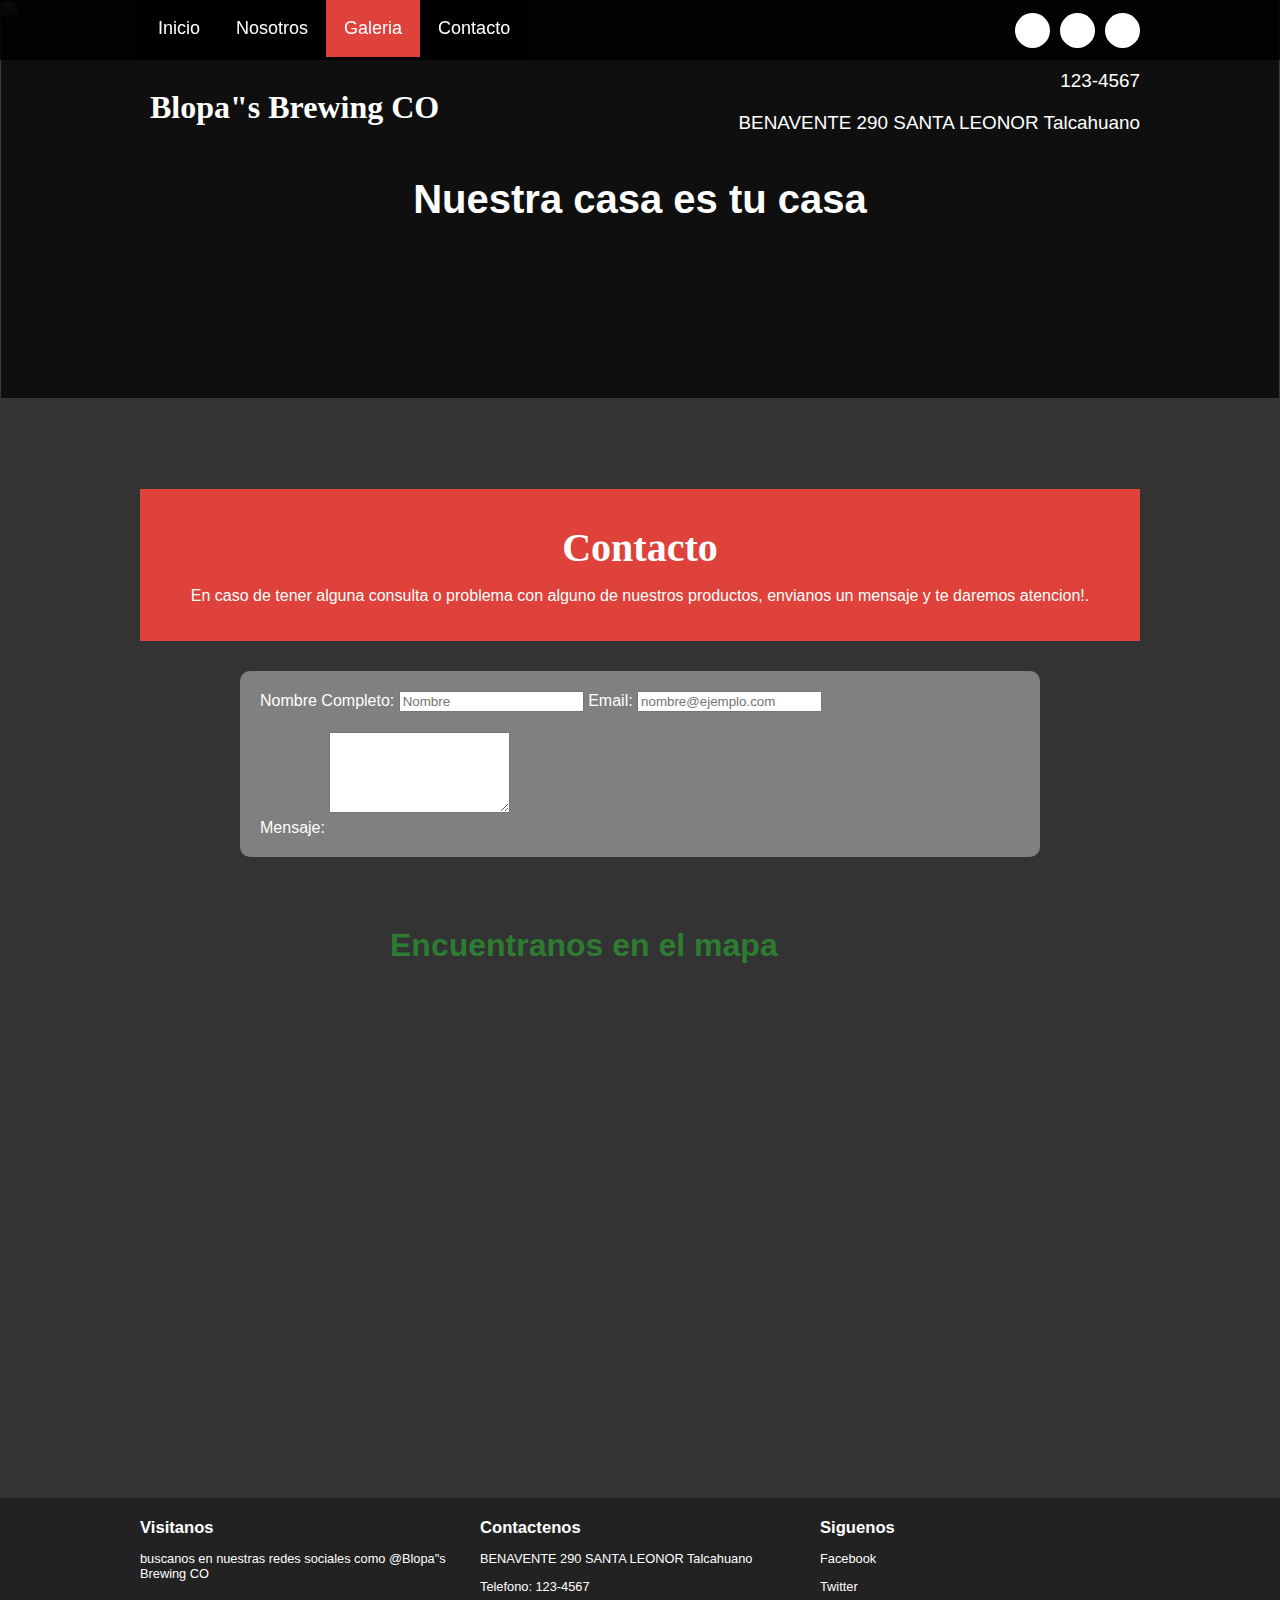
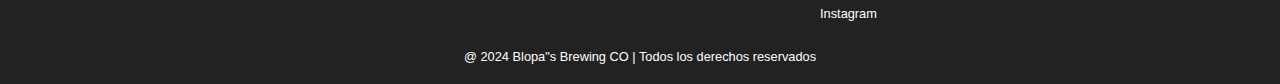
==== contacto.html @ 672a2c4d "falta confi contacto" ====
<!DOCTYPE html>
<html lang="es">
<head>
    <meta charset="UTF-8">
    <title>Nosotros</title>
    <meta name="viewport" content="width=device-width, user-scalable=yes, initial-scale=1.0, maximum-scale=2.0, minimum-scale=1.0">
    <link rel="stylesheet" href="css/contacto.css">
    <link href="https://cdn.jsdelivr.net/npm/bootstrap@5.0.2/dist/css/bootstrap.min.css" rel="stylesheet" integrity="sha384-EVSTQN3/azprG1Anm3QDgpJLIm9Nao0Yz1ztcQTwFspd3yD65VohhpuuCOmLASjC" crossorigin="anonymous">
    <link rel="stylesheet" href="css/estilo.css">
    
    <link href="https://file.myfontastic.com/3j45yvRpaWhzeStdASehh9/icons.css" rel="stylesheet">
</head>
<body>
    <header class="main-header">
        <div class="container container--flex">
            <div class="logo-container column column--50">
                <h1 class="logo">Blopa"s Brewing CO</h1>
            </div>
            <div class="main-header__contactInfo column column--50">
                <p class="main-header__contactInfo__phone">
                    <span class="icon-phone">123-4567
                    </span>
                </p>
                <p class="main-header__contactInfo__addres">
                    <span class="icon-location"> BENAVENTE 290 SANTA LEONOR Talcahuano</span>
                </p>
                
            </div>
        </div>
    </header>
    <nav class="main_nav">
        <div class="container container--flex">
            <span class="icon-menu" id="btnmenu"></span>
            <ul class="menu" id="menu">
                <li class="menu__item"><a href="index.html" class="menu__link menu__link">Inicio</a></li>
                <li class="menu__item"><a href="nosotros.html" class="menu__link">Nosotros</a></li>
                <li class="menu__item"><a href="galeria.html" class="menu__link menu__link--select">Galeria</a></li>
                <li class="menu__item"><a href="contacto.html" class="menu__link">Contacto</a></li>
            </ul>
            <div class="social-icon">
                <a href="" class="social-icon__link"><span class="icon-facebook"></span></a>
                <a href="" class="social-icon__link"><span class="icon-twitter"></span></a>
                <a href="" class="social-icon__link"><span class="icon-instagram"></span></a>
            </div>
        </div>
    </nav>      
    <section class="banner">
        <img src="./imgmate/banner.jpg" alt="" class="banner__img">
        <div class="banner__content">Nuestra casa es tu casa</div>
    </section>
    <main class="main">
        <section class="group--color">
            <div class="container">
                <h2 class="main__title">Contacto</h2>
                <p class="main_txt">
                   En caso de tener alguna consulta o problema con alguno de nuestros productos, envianos un mensaje y te daremos atencion!.
                </p>
            </div>
        </section>

            <!-- formulario//////////////////////////////////////////////////////////////////////// -->
    <section class="form-container">
        <div class="mb-3">
            <label for="exampleFormControlInput1" class="form-label">Nombre Completo:</label>
            <input type="text" class="form-control" id="exampleFormControlInput1" placeholder="Nombre">
            <label for="exampleFormControlInput1" class="form-label">Email:</label>
            <input type="email" class="form-control" id="exampleFormControlInput1" placeholder="nombre@ejemplo.com">

        </div>
        <div class="mb-3">
            <label for="exampleFormControlTextarea1" class="form-label">Mensaje:</label>
            <textarea class="form-control" id="exampleFormControlTextarea1" rows="5"></textarea>
        </div>
    </section>

    <section class="map container">
        <div>
            <h1>Encuentranos en el mapa</h1>
            <iframe src="https://www.google.com/maps/embed?pb=!1m23!1m12!1m3!1d12791.659269873133!2d-73.1201261309585!3d-36.72460697986011!2m3!1f0!2f0!3f0!3m2!1i1024!2i768!4f13.1!4m8!3e6!4m0!4m5!1s0x966835698159a655%3A0x82f2a8ad249b915f!2sBENAVENTE%20290%20SANTA%20LEONOR%20Talcahuano%2C%204260000%20Biob%C3%ADo!3m2!1d-36.724343!2d-73.108986!5e0!3m2!1ses-419!2scl!4v1713856860480!5m2!1ses-419!2scl" width="600" height="450" style="border:0;" allowfullscreen="" loading="lazy" referrerpolicy="no-referrer-when-downgrade"></iframe>   
        </div>
    </section>
    


    <!-- footer------------------------------------------ -->
    <footer class="main-footer">
        <div class="container container--flex">
            <div class="column column--33">
                <h2 class="column__title">Visitanos</h2>
                <p class="column__txt">buscanos en nuestras redes sociales como @Blopa"s Brewing CO </p>
            </div>
            <div class="column column--33">
                <h2 class="column__title">Contactenos</h2>
                <p class="column__txt"> BENAVENTE 290 SANTA LEONOR Talcahuano</p>
                <p class="column__txt">Telefono: 123-4567</p>
               
            </div>
            <div class="column column--33">
                <h2 class="column__title">Siguenos</h2>
                <p class="column__txt"><a href="" class="icon-facebook">Facebook</a></p>
                <p class="column__txt"><a href="" class="icon-twitter">Twitter</a></p>
                <p class="column__txt"><a href="" class="icon-instagram">Instagram</a></p>
            </div>
            <p class="copy">@ 2024 Blopa"s Brewing CO | Todos los derechos reservados</p>
        </div>
    </footer>
    <script src="js/menu.js"></script>
</body>
</html>
---- css/contacto.css ----
.form-container{
    width: 800px;
    margin: 0 auto;
    padding:20px;
    background-color: #2E7C31;
    border-radius: 20px;
    margin-bottom: 50px;
    
}

.form-control{
    margin-bottom: 20px;
}

.main-footer{
    margin-top: 20px;
}
.menu__link:hover{
    color:white;
}

.map {

    display: flex;
    justify-content: center;
}

.map div{
    margin-top: 20px;
    justify-content: center;
}

.map div h1{
    margin-bottom: 10px;
    color: #2E7C31;
}
iframe{
    width: 500px;
    height: 500px;
    border-radius: 20px;
}

@media screen and (max-width: 480px) {
    .form-container {
        margin-top:20px;
        width: 100%; /* Ancho ajustado para pantallas pequeñas */
    }
}



@media screen and (max-width:1024px) {

    .form-container{
        margin-top: 20px;
        margin-bottom: 20px;
        width: 90%;
    }

    .main-footer{
        display: flex;
        justify-content: center;
        text-align: center;
        text-decoration: row;
    }
}


.form-container {
    background-color: gray; /* Cambia este valor al gris oscuro que deseas */
    color: white; /* Cambia este valor al color de texto que desees */
    padding: 20px; /* Ajusta el relleno según sea necesario */
    border-radius: 10px; /* Agrega bordes redondeados si lo deseas */
}

.map h1 {
    color: white; /* Cambia este valor al color de texto que desees */
}
---- css/estilo.css ----
*{
    box-sizing: border-box;
}
body{
    font-family: 'mukta', sans-serif;
    margin: 0;
	background-color: #333;
	color: white;
}
/*----------------Estilos Base------------------*/
img{
    display: block;
    width: 100%;
    max-width: 100%;
}
h1,h2,h3,h4,h5{
    margin: 0;
}
.container{
    width: 100%;
    margin: auto;
}
.container--flex{
    display: flex;
    flex-wrap: wrap;
    justify-content: space-between;
    align-items: center;
}
.column{
    width: 100%;
}

/*----------------Estilos Header------------------*/


.main-header{
    width: 100%;
}
.logo{
    font-size: 1.9em;
    color: #de423a;
    padding: 10px;
    font-family: 'Sacramento', cursive;
        
}
.main-header__contactInfo__phone{
    background:#de423a;
    color: #fff;
    padding: 10px;
    margin: 0;
}

.main-header__contactInfo__addres{
    padding: 10px;
    margin: 0px;
}
.main-header [class*="icon-"]:before{
    position: relative;
    top:2px;
    right: 3px;
}
/*----------------Estilos Menu------------------*/
.main_nav{
    width: 100%;
    position:relative;
    z-index: 2000;  
    padding: 10px;
}

.icon-menu{
    display: block;
    color: #fff;
    border: 1px solid #fff;
    border-radius: 3px;
    width: 40px;
    height: 40px;
    line-height: 45px;
    text-align: center;
    cursor:pointer;
    font-size: 1.5em;
    
}

.social-icon{
    display: flex;
    justify-content: space-between;
    
}

.social-icon [class*="icon-"]{
    color: black;
    margin-left: 10px;
    display: flex;
    justify-content: center;
    align-items: center;
    font-size: 1.3em;
    width: 35px;
    height: 35px;
    background: #fff;
    border-radius: 50%;
}

.social-icon__link{
    text-decoration: none;
   
}

.menu{
    
    position: absolute;
    top: 75px;
    left: 0;
    width: 100%;
    background: rgba(0,0,0,.85);
    padding:0px;
    margin:0px;
    z-index: 2000px;
    list-style: none;
    text-align: center;
    font-size: 18px;
    height: 0;
    overflow: hidden;
	transition: height .3s linear;
}

.menu__link{
    display: block;
    padding: 15px;
    color: white;
    text-align: center;
    text-decoration: none;
    
}
.menu__link:hover{
     background-color: #DE423A;
}
.menu__link--select{
    background-color: #DE423A;
    
}
.mostrar{
    height: 210px;
}
/*----------------Estilos Banner------------------*/

.banner{
    margin-top:-52px;
    position: relative;
}
.banner:before {
    content: '';
    position: absolute;
    width: 100%;
    height: 100%;
    background: rgba(0,0,0,0.7);
    z-index: 1000;
    top: 0;
}
.banner__img{
    width: 100%;
    height: 400px;
    object-fit: cover
}
.banner__content {
    width: 70%;
    color: white;
    text-align:center;
    position: absolute;
    z-index: 1500;
    top: 50%;
    left: 50%;
    transform: translateX(-50%) translateY(-50%);
    font-size: 1.5em;
    font-weight:bold;
    
}

/*----------------Estilos Principales------------------*/
.group--color .container{
	background-color: #DE423A;
	padding: 10px;
	text-align: center;
	
}
.main__title{
	margin: 15px 0;
	font-size: 2.8em;
	font-family: 'Sacramento',cursive;
	
}
.column__title{
	font-size: 1.3em;
}
.main__about_description .column:nth-child(2){
	padding: 10px;
}
.btn{
	
	display: block;
	text-align: center;
	text-decoration: none;
	width: 120px;
	background: #DE423A;
	color: #fff;
	padding:10px;
	margin: 10px auto;
	
}
.group__title{
	font-family:'Sacramento',cursive;
	text-align: center;
	font-weight: bold;
	font-size: 1.8em;
	margin: 30px;
}

.today-special .column {
	margin-bottom: 30px;
	text-align: center;
}

.today-special__img{
	margin: auto;
	max-width: 350px;
}

.today-special__tittle{
	
	font-size: 1.3em;
	padding-top: 10px;
	padding-bottom: 20px;
}
.today-special__price{
	font-size: 1.5em;
	color: #DE423a;
	font-weight: bold;
}

/*----------------Estilos Principales------------------*/
.main-footer{
	background: #222;
	color: #fff;
	padding: 10px;
	padding-top: 20px;
	padding-bottom: 20px;
	font-size: .8em;
}
.copy{
	text-align: center;
	margin: auto;
	margin-top: 15px;
	
}

.main-footer [class*="icon-"] {
	color: #fff;
	text-decoration: none;
	
	
}
.main-footer [class*="icon-"]:before{
	position: relative;
	top: 3px;
	right: 5px;
}

/*----------------Estilos Responsivos------------------*/

@media screen and (min-width:480px){
	.logo{
		color: #fff;
		
	}
	.main-header__contactInfo{
		text-align:right;
	}
	.banner{
		margin-top: -145px;
		z-index: -1000;
	}
	.main-header__contactInfo__phone{
		background: none;
	}
	.main-header__contactInfo__addres{
		color: #fff;
	}
	.main_nav{
		background:rgba(0,0,0,0.85);
	}
	.banner__content{
		font-size:1.5em;
	}
	.column--50{
		width: 49%;
	}
	.column--50--25{
		width: 49%;
	}
	.column--33{
		width: 32%;
	}
	
	.main__about_description .column:nth-child(2){
		padding-left: 20px;
		font-size: .9em;
		
	}
	.main__about_description .btn{
		margin: 0;
	}
	.today-special .column {
		border: 5px solid #ddd;
		padding: 5px;
	}
	.today-special__img{
		height: 200px;
		object-fit: cover;
	}
	.main-footer .container--flex{
		align-items: flex-start;
	}
	
	
}
@media screen and (min-width:1024px){
.container{
		width: 1000px
	}
	.logo{
		padding-top: 20px;
		font-size: 2em;
	
		
	}
		
	.main-header__contactInfo__phone,
	.main-header__contactInfo__addres{
		font-size: 1.18em;
		padding-right: 0px;
		
		
		
	}
	
	.main_nav{
    
    	padding: 0px;
	}
	
	.banner__content{
		font-size:2.5em;
	}
	
	.icon-menu{
		display: none;
	}
	
	.menu{
		position: static;
		display: flex;
		height: 60px;
		width: auto;
	}
	
	.menu__link{
   
    	padding: 18px;
      
	}
	.group--color .container{
		margin-top: 30px;
		margin-bottom: 30px;
		padding: 20px
	
	}
	.main__title{
		font-size: 2.5em;
	}
	.main__about_description .column--50:nth-child(2) .column__txt
	{
		line-height: 55px;
		text-align: justify;
		
	}
	.group__title{
		font-size: 2.5em;
	}
	.column--50--25{
		width: 24.5%;
	}
	.today-special__tittle{
	
		font-size: 1.9em;
		
	}
	.today-special__price{
	font-size: 2.2em;
	
	}
}


.main_nav {
    position: fixed;
    top: 0;
    left: 0;
    width: 100%;
    z-index: 2000;  
}

.main {
    padding-top: 60px; /* Ajusta este valor según la altura de tu barra de navegación */
}

.main-header {
    width: 100%;
    margin-top: 60px; /* Ajusta este valor según la altura de tu barra de navegación */
}


.mukta-extralight {
	font-family: "Mukta", sans-serif;
	font-weight: 200;
	font-style: normal;
  }
  
  .mukta-light {
	font-family: "Mukta", sans-serif;
	font-weight: 300;
	font-style: normal;
  }
  
  .mukta-regular {
	font-family: "Mukta", sans-serif;
	font-weight: 400;
	font-style: normal;
  }
  
  .mukta-medium {
	font-family: "Mukta", sans-serif;
	font-weight: 500;
	font-style: normal;
  }
  
  .mukta-semibold {
	font-family: "Mukta", sans-serif;
	font-weight: 600;
	font-style: normal;
  }
  
  .mukta-bold {
	font-family: "Mukta", sans-serif;
	font-weight: 700;
	font-style: normal;
  }
  
  .mukta-extrabold {
	font-family: "Mukta", sans-serif;
	font-weight: 800;
	font-style: normal;
  }
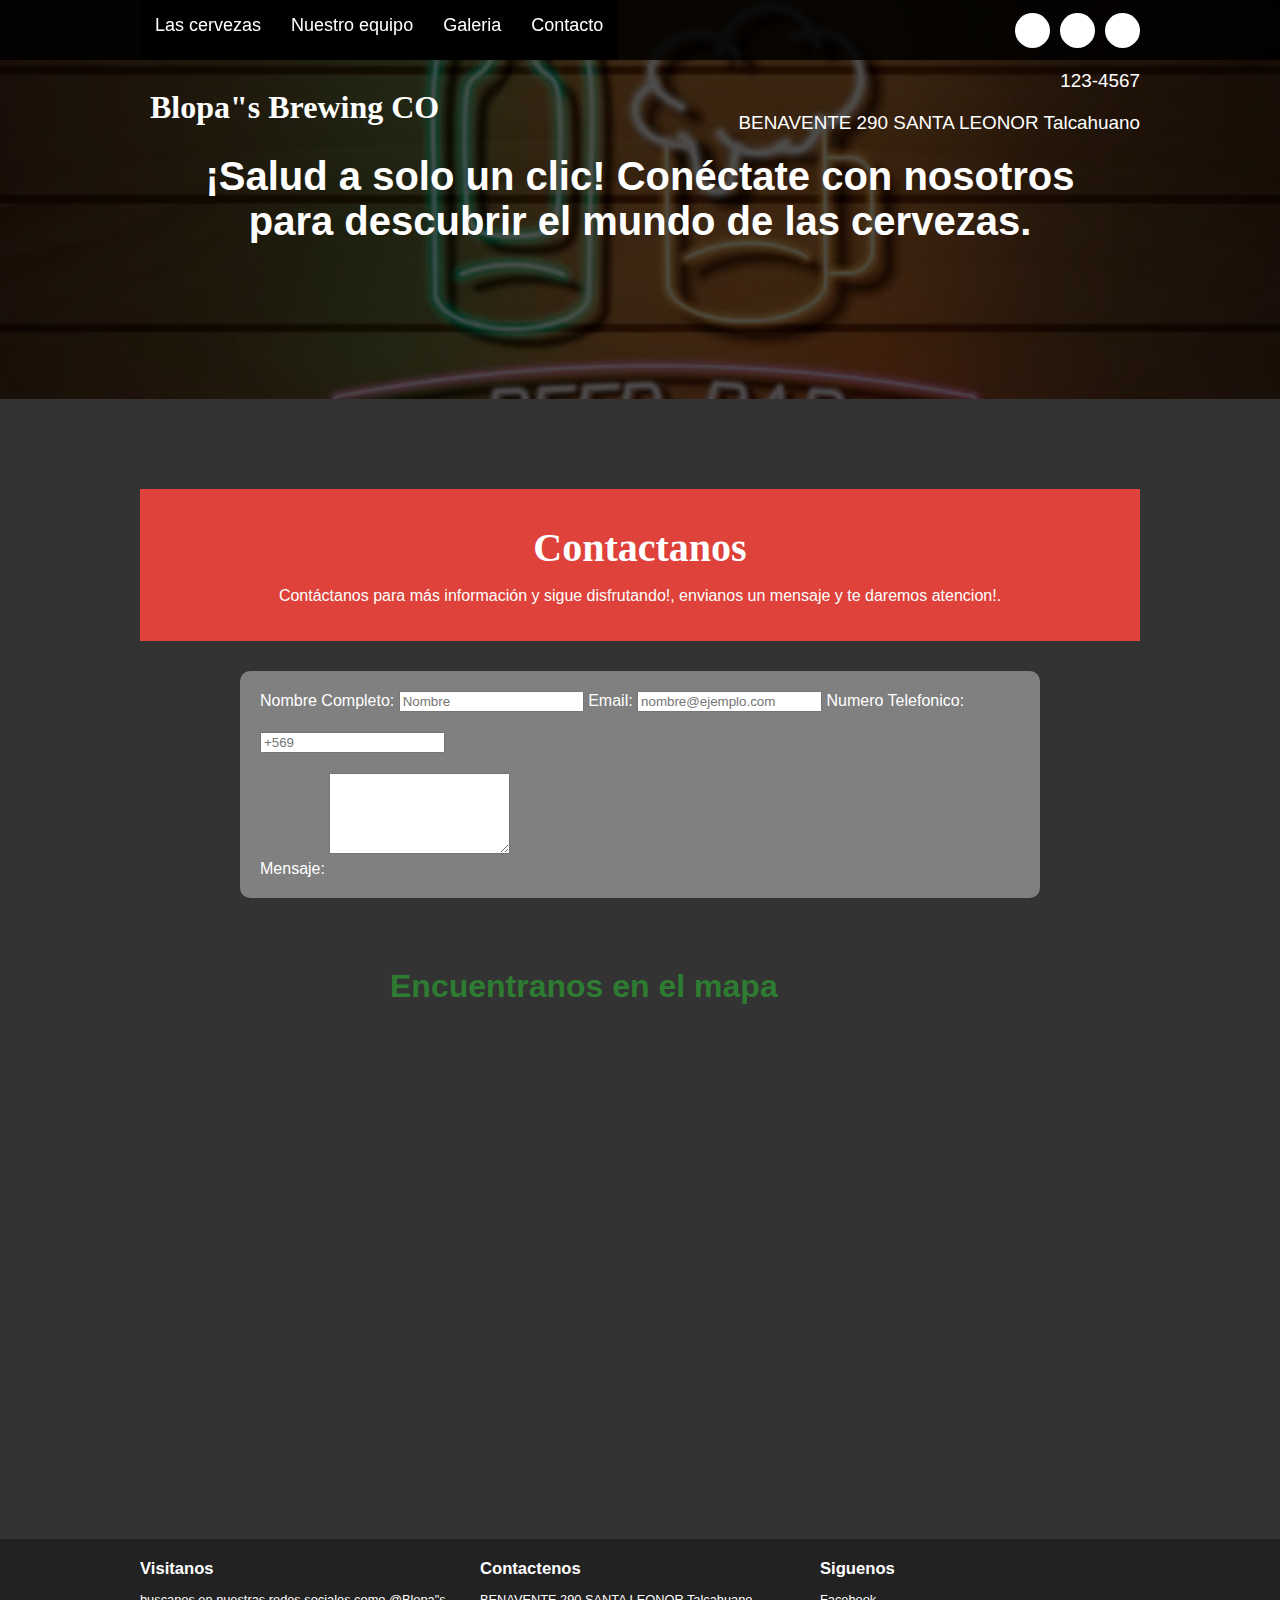
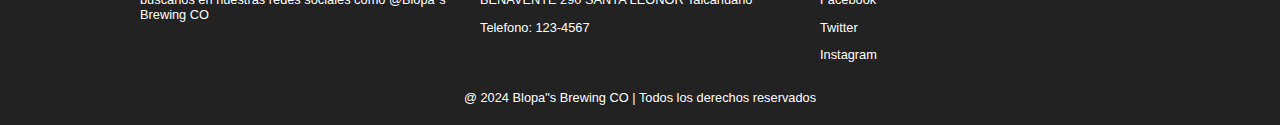
==== commit 7a7d9a69: "terminado" ====
--- a/contacto.html
+++ b/contacto.html
@@ -1,15 +1,19 @@
 <!DOCTYPE html>
 <html lang="es">
+
 <head>
     <meta charset="UTF-8">
-    <title>Nosotros</title>
-    <meta name="viewport" content="width=device-width, user-scalable=yes, initial-scale=1.0, maximum-scale=2.0, minimum-scale=1.0">
+    <title>Contacto</title>
+    <meta name="viewport"
+        content="width=device-width, user-scalable=yes, initial-scale=1.0, maximum-scale=2.0, minimum-scale=1.0">
+    <link href="https://cdn.jsdelivr.net/npm/bootstrap@5.1.3/dist/css/bootstrap.min.css" rel="stylesheet"
+        integrity="sha384-1BmE4kWBq78iYhFldvKuhfTAU6auU8tT94WrHftjDbrCEXSU1oBoqyl2QvZ6jIW3" crossorigin="anonymous">
+    <link rel="stylesheet" href="css/estilo.css">
     <link rel="stylesheet" href="css/contacto.css">
-    <link href="https://cdn.jsdelivr.net/npm/bootstrap@5.0.2/dist/css/bootstrap.min.css" rel="stylesheet" integrity="sha384-EVSTQN3/azprG1Anm3QDgpJLIm9Nao0Yz1ztcQTwFspd3yD65VohhpuuCOmLASjC" crossorigin="anonymous">
-    <link rel="stylesheet" href="css/estilo.css">
-    
     <link href="https://file.myfontastic.com/3j45yvRpaWhzeStdASehh9/icons.css" rel="stylesheet">
+
 </head>
+
 <body>
     <header class="main-header">
         <div class="container container--flex">
@@ -32,10 +36,10 @@
         <div class="container container--flex">
             <span class="icon-menu" id="btnmenu"></span>
             <ul class="menu" id="menu">
-                <li class="menu__item"><a href="index.html" class="menu__link menu__link">Inicio</a></li>
-                <li class="menu__item"><a href="nosotros.html" class="menu__link">Nosotros</a></li>
-                <li class="menu__item"><a href="galeria.html" class="menu__link menu__link--select">Galeria</a></li>
-                <li class="menu__item"><a href="contacto.html" class="menu__link">Contacto</a></li>
+                <li class="menu__item"><a href="index.html" class="menu__link">Las cervezas</a></li>
+                <li class="menu__item"><a href="nosotros.html" class="menu__link">Nuestro equipo</a></li>
+                <li class="menu__item"><a href="galeria.html" class="menu__link">Galeria</a></li>
+                <li class="menu__item"><a href="contacto.html" class="menu__link active">Contacto</a></li>
             </ul>
             <div class="social-icon">
                 <a href="" class="social-icon__link"><span class="icon-facebook"></span></a>
@@ -43,28 +47,30 @@
                 <a href="" class="social-icon__link"><span class="icon-instagram"></span></a>
             </div>
         </div>
-    </nav>      
+    </nav>
     <section class="banner">
-        <img src="./imgmate/banner.jpg" alt="" class="banner__img">
-        <div class="banner__content">Nuestra casa es tu casa</div>
+        <img src="./img/baner4.jpg" alt="" class="banner__img">
+        <div class="banner__content">¡Salud a solo un clic! Conéctate con nosotros para descubrir el mundo de las cervezas.</div>
     </section>
     <main class="main">
         <section class="group--color">
             <div class="container">
-                <h2 class="main__title">Contacto</h2>
+                <h2 class="main__title">Contactanos </h2>
                 <p class="main_txt">
-                   En caso de tener alguna consulta o problema con alguno de nuestros productos, envianos un mensaje y te daremos atencion!.
+                    Contáctanos para más información y sigue disfrutando!, envianos un mensaje y te daremos atencion!.
                 </p>
             </div>
         </section>
 
-            <!-- formulario//////////////////////////////////////////////////////////////////////// -->
+            <!-- formulario/// -->
     <section class="form-container">
         <div class="mb-3">
             <label for="exampleFormControlInput1" class="form-label">Nombre Completo:</label>
             <input type="text" class="form-control" id="exampleFormControlInput1" placeholder="Nombre">
             <label for="exampleFormControlInput1" class="form-label">Email:</label>
             <input type="email" class="form-control" id="exampleFormControlInput1" placeholder="nombre@ejemplo.com">
+            <label for="exampleFormControlInput1" class="form-label">Numero Telefonico:</label>
+            <input type="email" class="form-control" id="exampleFormControlInput1" placeholder="+569">
 
         </div>
         <div class="mb-3">
--- a/css/contacto.css
+++ b/css/contacto.css
@@ -77,4 +77,23 @@
 
 .map h1 {
     color: white; /* Cambia este valor al color de texto que desees */
+}
+
+.menu__link{
+    display: block;
+    padding: 15px;
+    color: white;
+    text-align: center;
+    text-decoration: none;
+    
+}
+.menu__link:hover{
+     background-color: #DE423A;
+}
+.menu__link--select{
+    background-color: #DE423A;
+    
+}
+.mostrar{
+    height: 210px;
 }